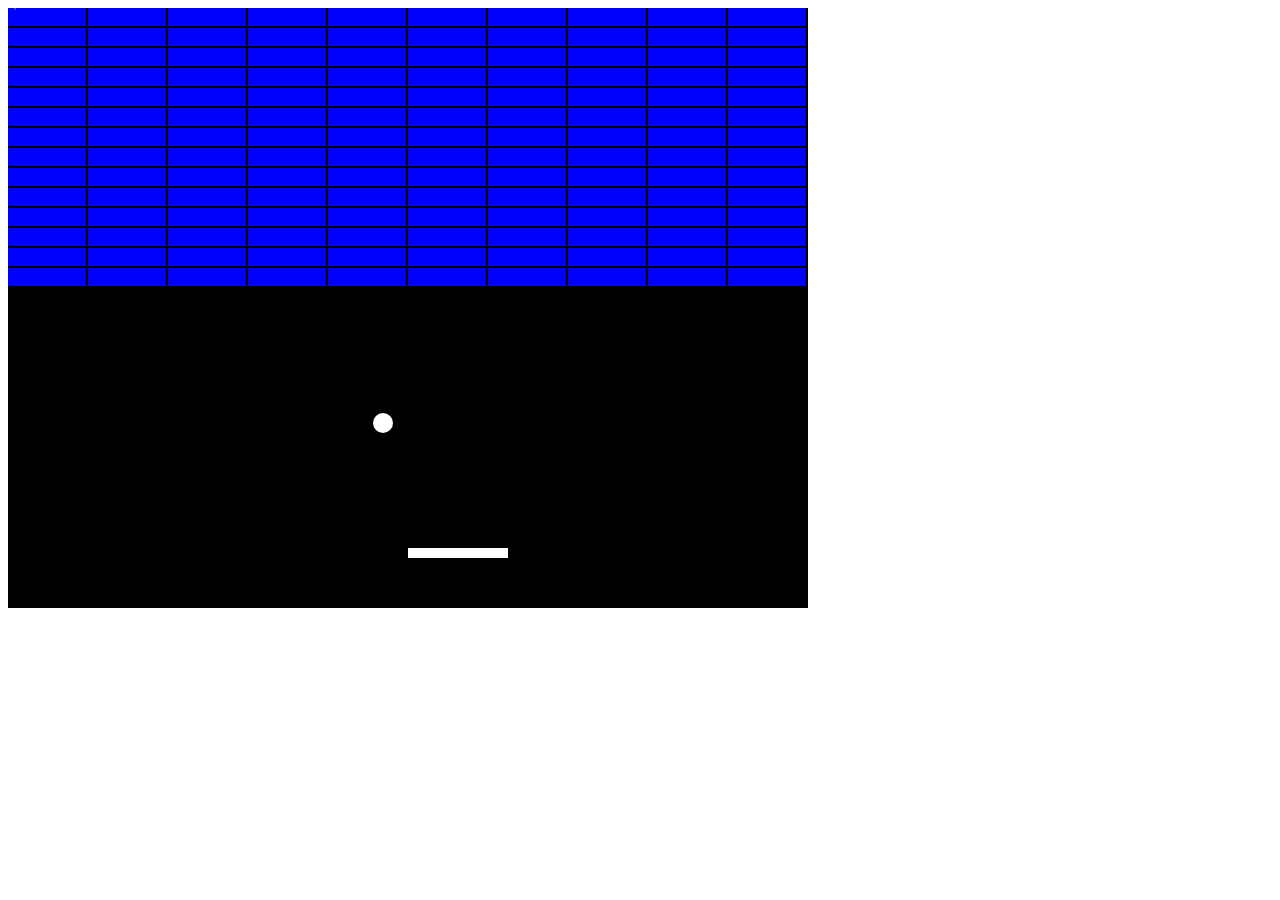
==== Race game/index.html @ bbc542e0 "Add folder for Race game" ====
<!DOCTYPE html>
<html lang="en">
    <head>
    </head>
    <body>
        
        <canvas id="gameCanvas" width="800" height="600"></canvas>
        <script src="game.js"></script>    
    </body>
</html>
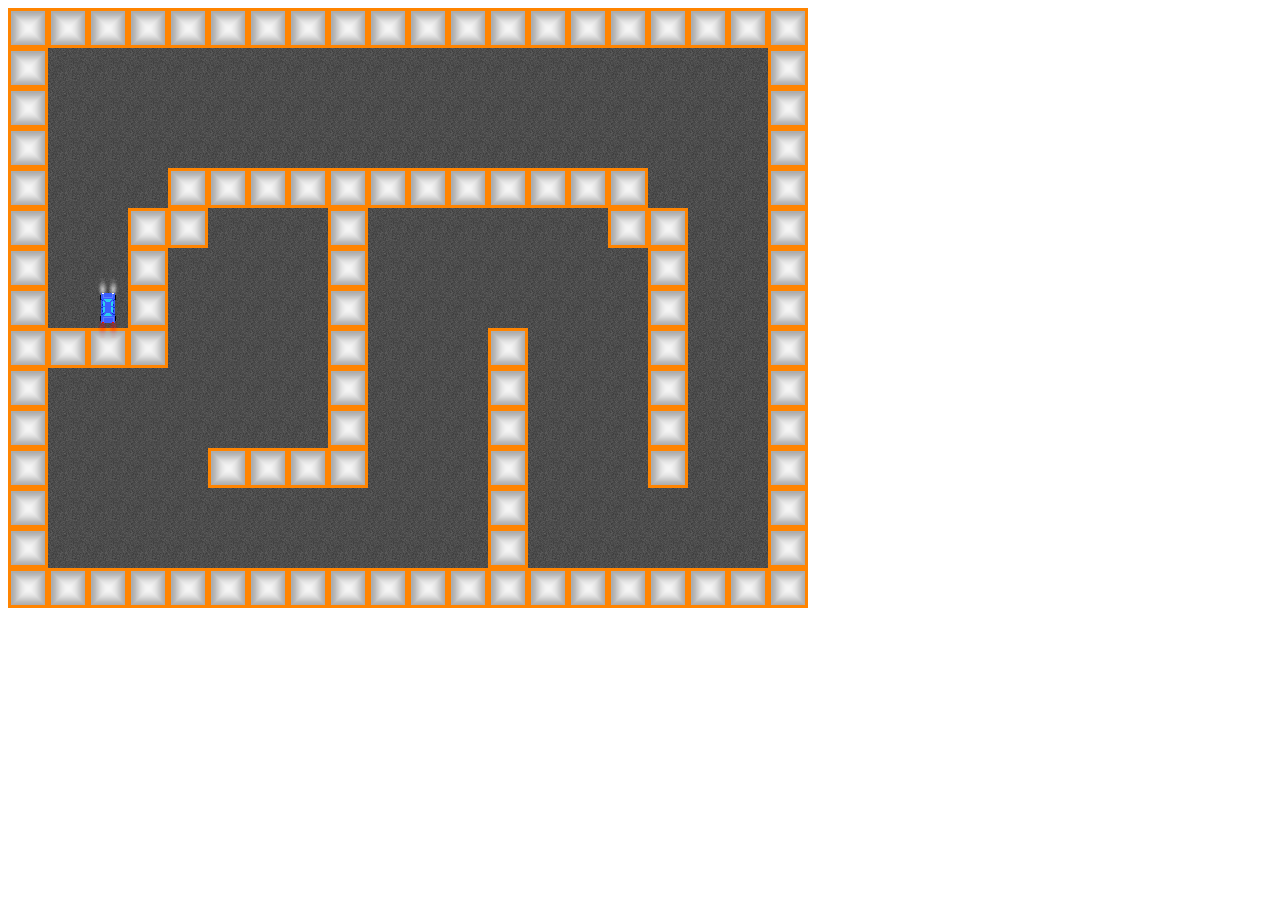
==== commit 87971cf8: "The race game" ====
--- a/Race game/index.html
+++ b/Race game/index.html
@@ -3,8 +3,11 @@
     <head>
     </head>
     <body>
-        
         <canvas id="gameCanvas" width="800" height="600"></canvas>
+        <script src="graphicsCommon.js"></script> 
+        <script src="input.js"></script> 
+        <script src="car.js"></script> 
+        <script src="track.js"></script> 
         <script src="game.js"></script>    
     </body>
 </html>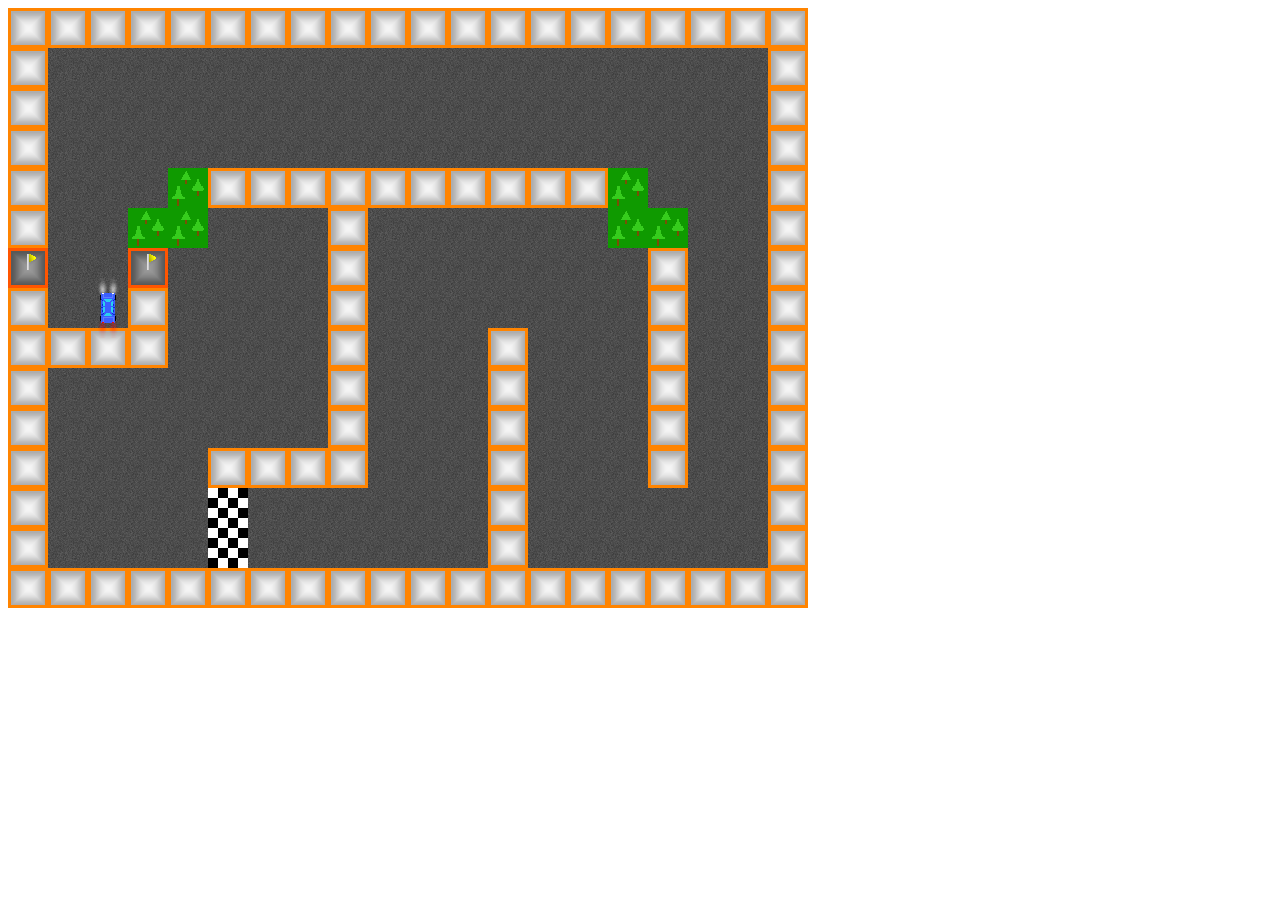
==== commit 62dfa347: "New tiles for track" ====
--- a/Race game/index.html
+++ b/Race game/index.html
@@ -5,6 +5,7 @@
     <body>
         <canvas id="gameCanvas" width="800" height="600"></canvas>
         <script src="graphicsCommon.js"></script> 
+        <script src="imageLoading.js"></script>
         <script src="input.js"></script> 
         <script src="car.js"></script> 
         <script src="track.js"></script> 
